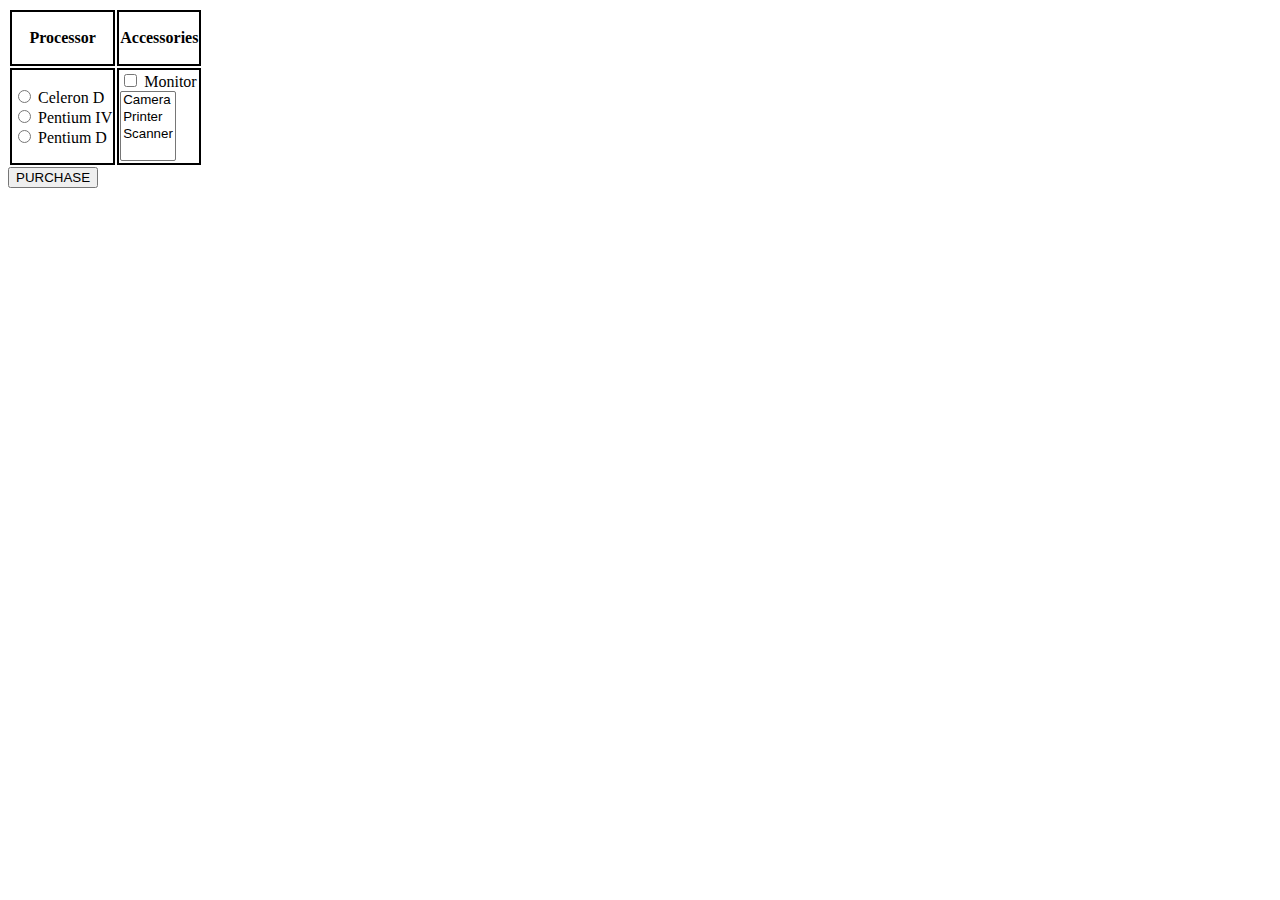
==== src/main/webapp/Week01/Exercise03/index.html @ 2913e2b0 "Initial commit" ====
<!DOCTYPE html>
<html lang="en">
<head>
    <meta charset="UTF-8">
    <title>Exercise 3</title>
    <link rel="stylesheet" href="style.css">
</head>
<body>
<form name="frmPurchase" method="get" action="process.jsp">
    <table id="info">
        <tr>
            <td><p style="text-align: center"><b>Processor</b></p></td>
            <td><p style="text-align: center"><b>Accessories</b></p></td>
        </tr>

        <tr>
            <td>
                <label>
                    <input type="radio" name="processor" value="Celeron D">
                </label>Celeron D
                <br>
                <label>
                    <input type="radio" name="processor" value="Pentium IV">
                </label>Pentium IV
                <br>
                <label>
                    <input type="radio" name="processor" value="Pentium D">
                </label>Pentium D
            </td>
            <td>
                <label>
                    <input type="checkbox" name="monitor">
                </label>Monitor
                <br>
                <label>
                    <select name="peripherals" size="numvisible" multiple>
                        <option value="Camera">Camera</option>
                        <option value="Printer">Printer</option>
                        <option value="Scanner">Scanner</option>
                    </select>
                </label>
            </td>
        </tr>
    </table>
    <input id="btnPurchase" type="submit" value="PURCHASE">
</form>
</body>
</html>
---- src/main/webapp/Week01/Exercise03/style.css ----
td {
    border: 2px solid black;
}
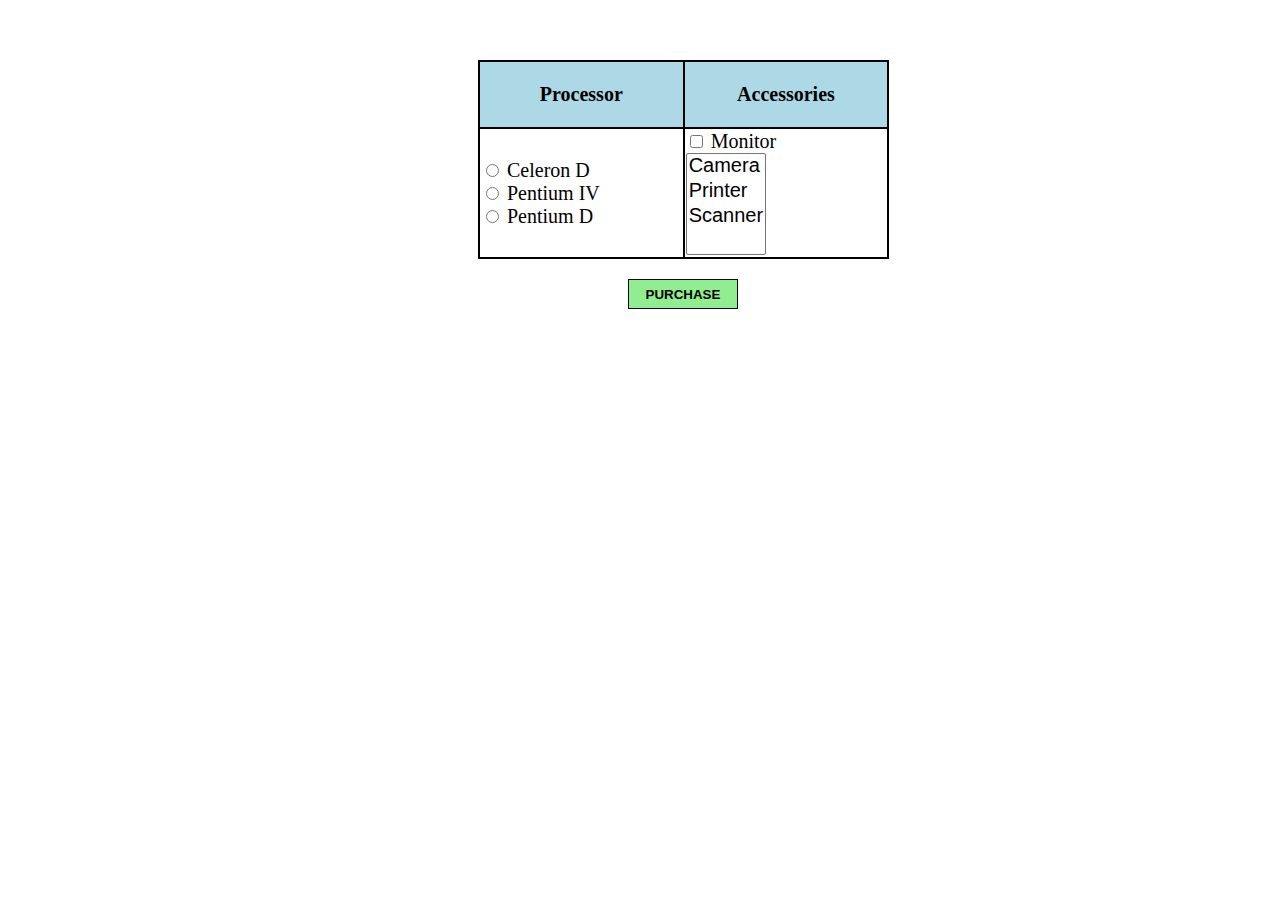
==== commit 0c9f6431: "Make a lot of changes on assignment interfaces" ====
--- a/src/main/webapp/Week01/Exercise03/index.html
+++ b/src/main/webapp/Week01/Exercise03/index.html
@@ -8,13 +8,16 @@
 <body>
 <form name="frmPurchase" method="get" action="process.jsp">
     <table id="info">
+        <thead>
         <tr>
-            <td><p style="text-align: center"><b>Processor</b></p></td>
-            <td><p style="text-align: center"><b>Accessories</b></p></td>
+            <td class="table-one-cell"><p style="text-align: center"><b>Processor</b></p></td>
+            <td class="table-one-cell"><p style="text-align: center"><b>Accessories</b></p></td>
         </tr>
+        </thead>
 
+        <tbody>
         <tr>
-            <td>
+            <td class="table-one-cell">
                 <label>
                     <input type="radio" name="processor" value="Celeron D">
                 </label>Celeron D
@@ -27,13 +30,13 @@
                     <input type="radio" name="processor" value="Pentium D">
                 </label>Pentium D
             </td>
-            <td>
+            <td class="table-one-cell">
                 <label>
                     <input type="checkbox" name="monitor">
                 </label>Monitor
                 <br>
                 <label>
-                    <select name="peripherals" size="numvisible" multiple>
+                    <select name="peripherals" size="numvisible" style="font-size: 20px" multiple>
                         <option value="Camera">Camera</option>
                         <option value="Printer">Printer</option>
                         <option value="Scanner">Scanner</option>
@@ -41,6 +44,7 @@
                 </label>
             </td>
         </tr>
+        </tbody>
     </table>
     <input id="btnPurchase" type="submit" value="PURCHASE">
 </form>
--- a/src/main/webapp/Week01/Exercise03/style.css
+++ b/src/main/webapp/Week01/Exercise03/style.css
@@ -1,3 +1,46 @@
-td {
+#info {
+    border-collapse: collapse;
+    margin-left: 470px;
+    margin-top: 60px;
+    font-size: 20px;
+}
+
+thead {
+    background-color: lightblue;
+}
+
+.table-one-cell {
+    width: 30%;
+    border: 2px solid black;
+}
+
+#btnPurchase {
+    width: 110px;
+    height: 30px;
+    background-color: lightgreen;
+    font-weight: bold;
+    margin-left: 620px;
+    margin-top: 20px;
+    border: 1px solid;
+}
+
+#btnPurchase:hover {
+    cursor: pointer;
+}
+
+#order-summary {
+    border-collapse: collapse;
+    width: 500px;
+    margin-left: 410px;
+    font-size: 20px;
+}
+
+.table-head {
+    width: 25%;
+    height: 40px;
+    background-color: lightblue;
+}
+
+.table-two-cell {
     border: 2px solid black;
 }